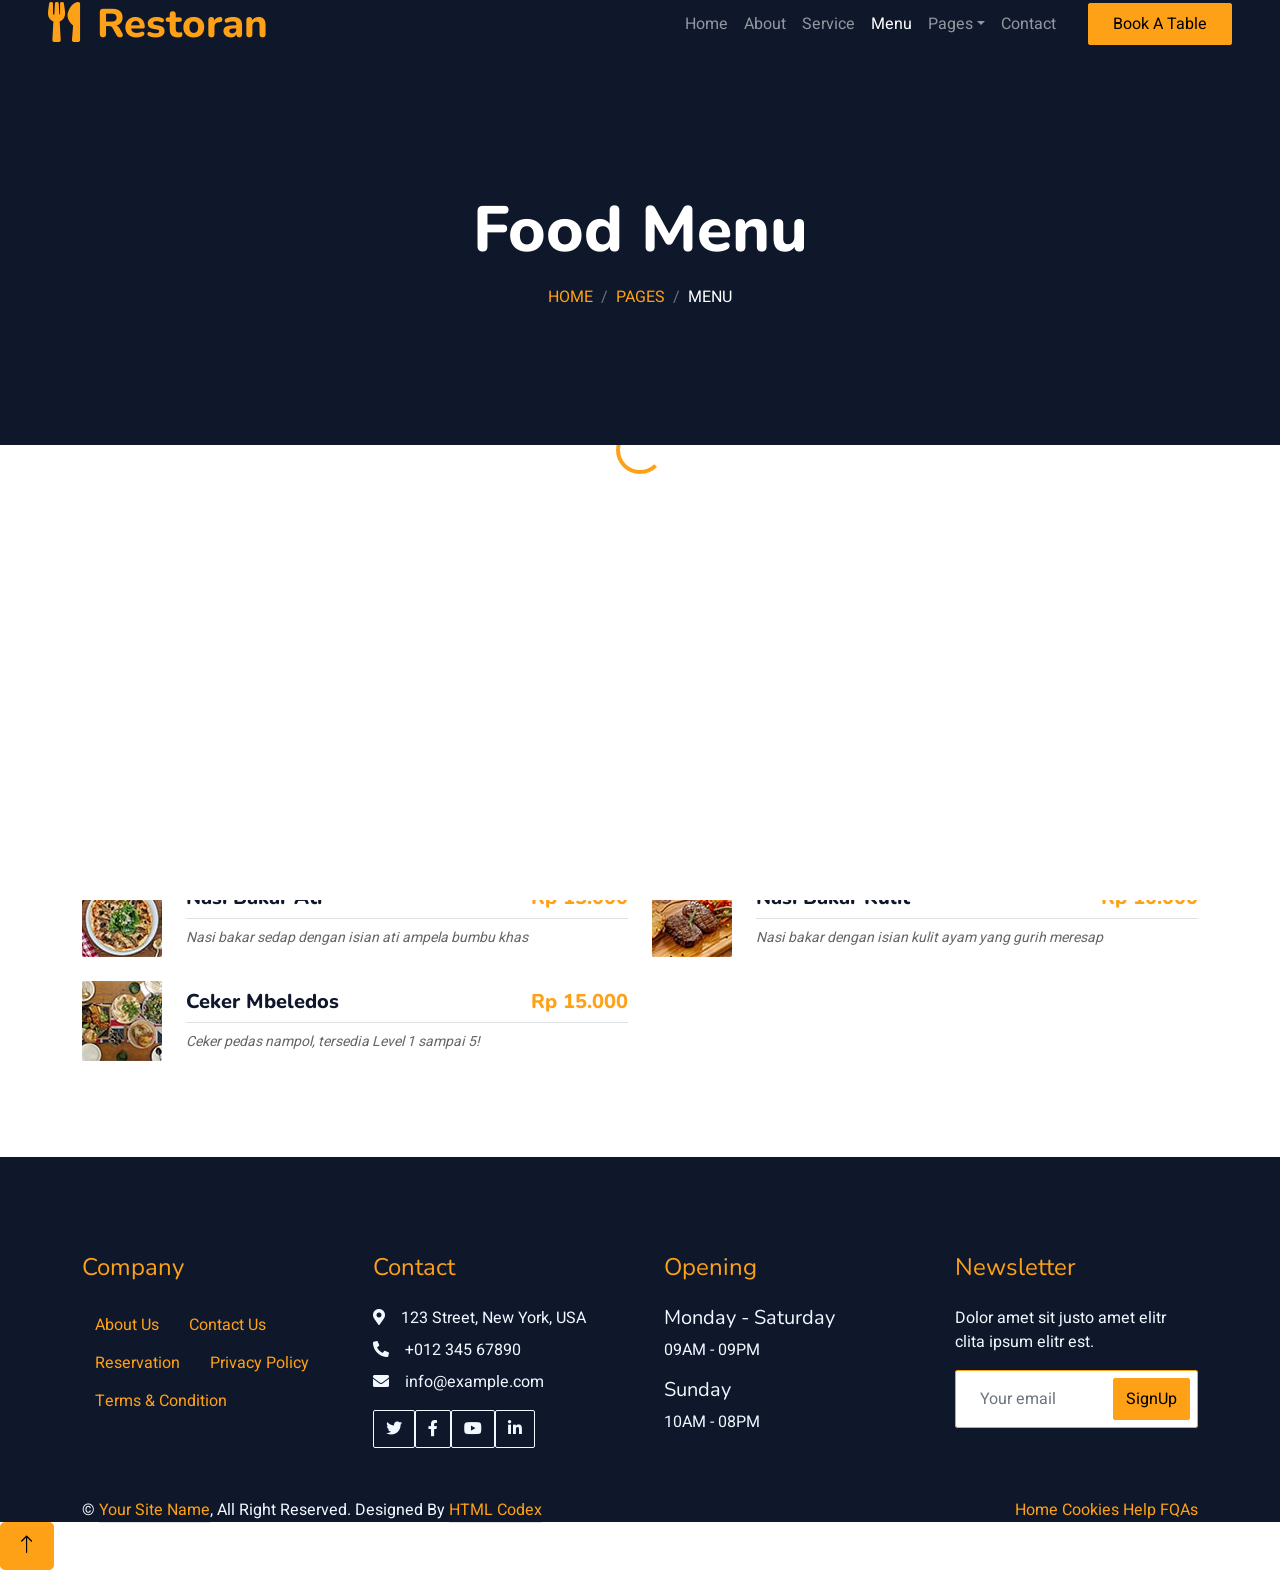
==== menu.html @ ff4eb050 "Initial commit: Website Utami Food versi Bahasa Indonesia" ====
<!DOCTYPE html>
<html lang="en">

<head>
    <meta charset="utf-8">
    <title>Restoran - Bootstrap Restaurant Template</title>
    <meta content="width=device-width, initial-scale=1.0" name="viewport">
    <meta content="" name="keywords">
    <meta content="" name="description">

    <!-- Favicon -->
    <link href="img/favicon.ico" rel="icon">

    <!-- Google Web Fonts -->
    <link rel="preconnect" href="https://fonts.googleapis.com">
    <link rel="preconnect" href="https://fonts.gstatic.com" crossorigin>
    <link href="https://fonts.googleapis.com/css2?family=Heebo:wght@400;500;600&family=Nunito:wght@600;700;800&family=Pacifico&display=swap" rel="stylesheet">

    <!-- Icon Font Stylesheet -->
    <link href="https://cdnjs.cloudflare.com/ajax/libs/font-awesome/5.10.0/css/all.min.css" rel="stylesheet">
    <link href="https://cdn.jsdelivr.net/npm/bootstrap-icons@1.4.1/font/bootstrap-icons.css" rel="stylesheet">

    <!-- Libraries Stylesheet -->
    <link href="lib/animate/animate.min.css" rel="stylesheet">
    <link href="lib/owlcarousel/assets/owl.carousel.min.css" rel="stylesheet">
    <link href="lib/tempusdominus/css/tempusdominus-bootstrap-4.min.css" rel="stylesheet" />

    <!-- Customized Bootstrap Stylesheet -->
    <link href="css/bootstrap.min.css" rel="stylesheet">

    <!-- Template Stylesheet -->
    <link href="css/style.css" rel="stylesheet">
</head>

<body>
    <div class="container-xxl bg-white p-0">
        <!-- Spinner Start -->
        <div id="spinner" class="show bg-white position-fixed translate-middle w-100 vh-100 top-50 start-50 d-flex align-items-center justify-content-center">
            <div class="spinner-border text-primary" style="width: 3rem; height: 3rem;" role="status">
                <span class="sr-only">Loading...</span>
            </div>
        </div>
        <!-- Spinner End -->


        <!-- Navbar & Hero Start -->
        <div class="container-xxl position-relative p-0">
            <nav class="navbar navbar-expand-lg navbar-dark bg-dark px-4 px-lg-5 py-3 py-lg-0">
                <a href="" class="navbar-brand p-0">
                    <h1 class="text-primary m-0"><i class="fa fa-utensils me-3"></i>Restoran</h1>
                    <!-- <img src="img/logo.png" alt="Logo"> -->
                </a>
                <button class="navbar-toggler" type="button" data-bs-toggle="collapse" data-bs-target="#navbarCollapse">
                    <span class="fa fa-bars"></span>
                </button>
                <div class="collapse navbar-collapse" id="navbarCollapse">
                    <div class="navbar-nav ms-auto py-0 pe-4">
                        <a href="index.html" class="nav-item nav-link">Home</a>
                        <a href="about.html" class="nav-item nav-link">About</a>
                        <a href="service.html" class="nav-item nav-link">Service</a>
                        <a href="menu.html" class="nav-item nav-link active">Menu</a>
                        <div class="nav-item dropdown">
                            <a href="#" class="nav-link dropdown-toggle" data-bs-toggle="dropdown">Pages</a>
                            <div class="dropdown-menu m-0">
                                <a href="booking.html" class="dropdown-item">Booking</a>
                                <a href="team.html" class="dropdown-item">Our Team</a>
                                <a href="testimonial.html" class="dropdown-item">Testimonial</a>
                            </div>
                        </div>
                        <a href="contact.html" class="nav-item nav-link">Contact</a>
                    </div>
                    <a href="" class="btn btn-primary py-2 px-4">Book A Table</a>
                </div>
            </nav>

            <div class="container-xxl py-5 bg-dark hero-header mb-5">
                <div class="container text-center my-5 pt-5 pb-4">
                    <h1 class="display-3 text-white mb-3 animated slideInDown">Food Menu</h1>
                    <nav aria-label="breadcrumb">
                        <ol class="breadcrumb justify-content-center text-uppercase">
                            <li class="breadcrumb-item"><a href="#">Home</a></li>
                            <li class="breadcrumb-item"><a href="#">Pages</a></li>
                            <li class="breadcrumb-item text-white active" aria-current="page">Menu</li>
                        </ol>
                    </nav>
                </div>
            </div>
        </div>
        <!-- Navbar & Hero End -->


        <!-- Menu Start -->
        <div class="container-xxl py-5">
            <div class="container">
                <div class="text-center wow fadeInUp" data-wow-delay="0.1s">
                    <h5 class="section-title ff-secondary text-center text-primary fw-normal">Food Menu</h5>
                    <h1 class="mb-5">Most Popular Items</h1>
                </div>
                <div class="tab-class text-center wow fadeInUp" data-wow-delay="0.1s">
                    <ul class="nav nav-pills d-inline-flex justify-content-center border-bottom mb-5">
                        <li class="nav-item">
                            <a class="d-flex align-items-center text-start mx-3 ms-0 pb-3 active" data-bs-toggle="pill" href="#tab-1">
                                <i class="fa fa-coffee fa-2x text-primary"></i>
                                <div class="ps-3">
                                    <small class="text-body">Menu</small>
                                    <h6 class="mt-n1 mb-0">Nasi Bakar</h6>
                                </div>
                            </a>
                        </li>
                        <li class="nav-item">
                            <a class="d-flex align-items-center text-start mx-3 pb-3" data-bs-toggle="pill" href="#tab-2">
                                <i class="fa fa-hamburger fa-2x text-primary"></i>
                                <div class="ps-3">
                                    <small class="text-body">Menu</small>
                                    <h6 class="mt-n1 mb-0">Pelengkap</h6>
                                </div>
                            </a>
                        </li>
                        <li class="nav-item">
                            <a class="d-flex align-items-center text-start mx-3 me-0 pb-3" data-bs-toggle="pill" href="#tab-3">
                                <i class="fa fa-utensils fa-2x text-primary"></i>
                                <div class="ps-3">
                                    <small class="text-body">Menu</small>
                                    <h6 class="mt-n1 mb-0">Minuman</h6>
                                </div>
                            </a>
                        </li>
                    </ul>
                    <div class="tab-content">
                        <div id="tab-1" class="tab-pane fade show p-0 active">
                            <div class="row g-4">

                                <div class="col-lg-6">
                                    <div class="d-flex align-items-center">
                                        <img class="flex-shrink-0 img-fluid rounded" src="img/menu-1.jpg" alt="" style="width: 80px; height: 80px; object-fit: cover;">
                                        <div class="w-100 d-flex flex-column text-start ps-4">
                                            <h5 class="d-flex justify-content-between border-bottom pb-2">
                                                <span>Nasi Bakar Ayam</span>
                                                <span class="text-primary">Rp 15.000</span>
                                            </h5>
                                            <small class="fst-italic">Nasi bakar gurih dengan isian ayam suwir pedas nikmat</small>
                                        </div>
                                    </div>
                                </div>
                                <div class="col-lg-6">
                                    <div class="d-flex align-items-center">
                                        <img class="flex-shrink-0 img-fluid rounded" src="img/menu-2.jpg" alt="" style="width: 80px; height: 80px; object-fit: cover;">
                                        <div class="w-100 d-flex flex-column text-start ps-4">
                                            <h5 class="d-flex justify-content-between border-bottom pb-2">
                                                <span>Nasi Bakar Sapi</span>
                                                <span class="text-primary">Rp 18.000</span>
                                            </h5>
                                            <small class="fst-italic">Nasi bakar dengan isian daging sapi bumbu rempah pilihan</small>
                                        </div>
                                    </div>
                                </div>
                                <div class="col-lg-6">
                                    <div class="d-flex align-items-center">
                                        <img class="flex-shrink-0 img-fluid rounded" src="img/menu-3.jpg" alt="" style="width: 80px; height: 80px; object-fit: cover;">
                                        <div class="w-100 d-flex flex-column text-start ps-4">
                                            <h5 class="d-flex justify-content-between border-bottom pb-2">
                                                <span>Nasi Bakar Ati</span>
                                                <span class="text-primary">Rp 15.000</span>
                                            </h5>
                                            <small class="fst-italic">Nasi bakar sedap dengan isian ati ampela bumbu khas</small>
                                        </div>
                                    </div>
                                </div>
                                <div class="col-lg-6">
                                    <div class="d-flex align-items-center">
                                        <img class="flex-shrink-0 img-fluid rounded" src="img/menu-4.jpg" alt="" style="width: 80px; height: 80px; object-fit: cover;">
                                        <div class="w-100 d-flex flex-column text-start ps-4">
                                            <h5 class="d-flex justify-content-between border-bottom pb-2">
                                                <span>Nasi Bakar Kulit</span>
                                                <span class="text-primary">Rp 10.000</span>
                                            </h5>
                                            <small class="fst-italic">Nasi bakar dengan isian kulit ayam yang gurih meresap</small>
                                        </div>
                                    </div>
                                </div>
                                <div class="col-lg-6">
                                    <div class="d-flex align-items-center">
                                        <img class="flex-shrink-0 img-fluid rounded" src="img/menu-5.jpg" alt="" style="width: 80px; height: 80px; object-fit: cover;">
                                        <div class="w-100 d-flex flex-column text-start ps-4">
                                            <h5 class="d-flex justify-content-between border-bottom pb-2">
                                                <span>Ceker Mbeledos</span>
                                                <span class="text-primary">Rp 15.000</span>
                                            </h5>
                                            <small class="fst-italic">Ceker pedas nampol, tersedia Level 1 sampai 5!</small>
                                        </div>
                                    </div>
                                </div>
                            </div>
                        </div>
                        <div id="tab-2" class="tab-pane fade show p-0">
                            <div class="row g-4">

                                <div class="col-lg-6">
                                    <div class="d-flex align-items-center">
                                        <img class="flex-shrink-0 img-fluid rounded" src="img/menu-6.jpg" alt="" style="width: 80px; height: 80px; object-fit: cover;">
                                        <div class="w-100 d-flex flex-column text-start ps-4">
                                            <h5 class="d-flex justify-content-between border-bottom pb-2">
                                                <span>Tempe Bacem</span>
                                                <span class="text-primary">Rp 3.000</span>
                                            </h5>
                                            <small class="fst-italic">Tempe manis gurih khas bumbu bacem</small>
                                        </div>
                                    </div>
                                </div>
                                <div class="col-lg-6">
                                    <div class="d-flex align-items-center">
                                        <img class="flex-shrink-0 img-fluid rounded" src="img/menu-7.jpg" alt="" style="width: 80px; height: 80px; object-fit: cover;">
                                        <div class="w-100 d-flex flex-column text-start ps-4">
                                            <h5 class="d-flex justify-content-between border-bottom pb-2">
                                                <span>Tahu Bacem</span>
                                                <span class="text-primary">Rp 3.000</span>
                                            </h5>
                                            <small class="fst-italic">Tahu lembut dengan bumbu bacem meresap</small>
                                        </div>
                                    </div>
                                </div>
                                <div class="col-lg-6">
                                    <div class="d-flex align-items-center">
                                        <img class="flex-shrink-0 img-fluid rounded" src="img/menu-8.jpg" alt="" style="width: 80px; height: 80px; object-fit: cover;">
                                        <div class="w-100 d-flex flex-column text-start ps-4">
                                            <h5 class="d-flex justify-content-between border-bottom pb-2">
                                                <span>Sate Ati</span>
                                                <span class="text-primary">Rp 4.000</span>
                                            </h5>
                                            <small class="fst-italic">Sate ati ampela bumbu manis gurih</small>
                                        </div>
                                    </div>
                                </div>
                                <div class="col-lg-6">
                                    <div class="d-flex align-items-center">
                                        <img class="flex-shrink-0 img-fluid rounded" src="img/menu-1.jpg" alt="" style="width: 80px; height: 80px; object-fit: cover;">
                                        <div class="w-100 d-flex flex-column text-start ps-4">
                                            <h5 class="d-flex justify-content-between border-bottom pb-2">
                                                <span>Sate Kulit</span>
                                                <span class="text-primary">Rp 3.000</span>
                                            </h5>
                                            <small class="fst-italic">Sate kulit ayam kenyal dan lezat</small>
                                        </div>
                                    </div>
                                </div>
                                <div class="col-lg-6">
                                    <div class="d-flex align-items-center">
                                        <img class="flex-shrink-0 img-fluid rounded" src="img/menu-2.jpg" alt="" style="width: 80px; height: 80px; object-fit: cover;">
                                        <div class="w-100 d-flex flex-column text-start ps-4">
                                            <h5 class="d-flex justify-content-between border-bottom pb-2">
                                                <span>Sate Tahu Tempe</span>
                                                <span class="text-primary">Rp 3.000</span>
                                            </h5>
                                            <small class="fst-italic">Sate paduan tahu dan tempe bumbu spesial</small>
                                        </div>
                                    </div>
                                </div>
                                <div class="col-lg-6">
                                    <div class="d-flex align-items-center">
                                        <img class="flex-shrink-0 img-fluid rounded" src="img/menu-3.jpg" alt="" style="width: 80px; height: 80px; object-fit: cover;">
                                        <div class="w-100 d-flex flex-column text-start ps-4">
                                            <h5 class="d-flex justify-content-between border-bottom pb-2">
                                                <span>Krupuk</span>
                                                <span class="text-primary">Rp 2.000</span>
                                            </h5>
                                            <small class="fst-italic">Krupuk renyah pelengkap makan</small>
                                        </div>
                                    </div>
                                </div>
                                <div class="col-lg-6">
                                    <div class="d-flex align-items-center">
                                        <img class="flex-shrink-0 img-fluid rounded" src="img/menu-4.jpg" alt="" style="width: 80px; height: 80px; object-fit: cover;">
                                        <div class="w-100 d-flex flex-column text-start ps-4">
                                            <h5 class="d-flex justify-content-between border-bottom pb-2">
                                                <span>Agar-agar</span>
                                                <span class="text-primary">Rp 4.000</span>
                                            </h5>
                                            <small class="fst-italic">Dessert manis penutup hidangan</small>
                                        </div>
                                    </div>
                                </div>
                            </div>
                        </div>
                        <div id="tab-3" class="tab-pane fade show p-0">
                            <div class="row g-4">

                                <div class="col-lg-6">
                                    <div class="d-flex align-items-center">
                                        <img class="flex-shrink-0 img-fluid rounded" src="img/menu-5.jpg" alt="" style="width: 80px; height: 80px; object-fit: cover;">
                                        <div class="w-100 d-flex flex-column text-start ps-4">
                                            <h5 class="d-flex justify-content-between border-bottom pb-2">
                                                <span>Es Teh / Panas</span>
                                                <span class="text-primary">Rp 4.000</span>
                                            </h5>
                                            <small class="fst-italic">Teh manis segar yang melegakan dahaga</small>
                                        </div>
                                    </div>
                                </div>
                                <div class="col-lg-6">
                                    <div class="d-flex align-items-center">
                                        <img class="flex-shrink-0 img-fluid rounded" src="img/menu-6.jpg" alt="" style="width: 80px; height: 80px; object-fit: cover;">
                                        <div class="w-100 d-flex flex-column text-start ps-4">
                                            <h5 class="d-flex justify-content-between border-bottom pb-2">
                                                <span>Jus Jeruk</span>
                                                <span class="text-primary">Rp 8.000</span>
                                            </h5>
                                            <small class="fst-italic">Perasan jeruk asli yang kaya vitamin C</small>
                                        </div>
                                    </div>
                                </div>
                                <div class="col-lg-6">
                                    <div class="d-flex align-items-center">
                                        <img class="flex-shrink-0 img-fluid rounded" src="img/menu-7.jpg" alt="" style="width: 80px; height: 80px; object-fit: cover;">
                                        <div class="w-100 d-flex flex-column text-start ps-4">
                                            <h5 class="d-flex justify-content-between border-bottom pb-2">
                                                <span>Air Putih</span>
                                                <span class="text-primary">Rp 3.000</span>
                                            </h5>
                                            <small class="fst-italic">Air mineral menyegarkan</small>
                                        </div>
                                    </div>
                                </div>
                            </div>
                        </div>
                    </div>
                </div>
            </div>
        </div>
        <!-- Menu End -->
        

        <!-- Footer Start -->
        <div class="container-fluid bg-dark text-light footer pt-5 mt-5 wow fadeIn" data-wow-delay="0.1s">
            <div class="container py-5">
                <div class="row g-5">
                    <div class="col-lg-3 col-md-6">
                        <h4 class="section-title ff-secondary text-start text-primary fw-normal mb-4">Company</h4>
                        <a class="btn btn-link" href="">About Us</a>
                        <a class="btn btn-link" href="">Contact Us</a>
                        <a class="btn btn-link" href="">Reservation</a>
                        <a class="btn btn-link" href="">Privacy Policy</a>
                        <a class="btn btn-link" href="">Terms & Condition</a>
                    </div>
                    <div class="col-lg-3 col-md-6">
                        <h4 class="section-title ff-secondary text-start text-primary fw-normal mb-4">Contact</h4>
                        <p class="mb-2"><i class="fa fa-map-marker-alt me-3"></i>123 Street, New York, USA</p>
                        <p class="mb-2"><i class="fa fa-phone-alt me-3"></i>+012 345 67890</p>
                        <p class="mb-2"><i class="fa fa-envelope me-3"></i>info@example.com</p>
                        <div class="d-flex pt-2">
                            <a class="btn btn-outline-light btn-social" href=""><i class="fab fa-twitter"></i></a>
                            <a class="btn btn-outline-light btn-social" href=""><i class="fab fa-facebook-f"></i></a>
                            <a class="btn btn-outline-light btn-social" href=""><i class="fab fa-youtube"></i></a>
                            <a class="btn btn-outline-light btn-social" href=""><i class="fab fa-linkedin-in"></i></a>
                        </div>
                    </div>
                    <div class="col-lg-3 col-md-6">
                        <h4 class="section-title ff-secondary text-start text-primary fw-normal mb-4">Opening</h4>
                        <h5 class="text-light fw-normal">Monday - Saturday</h5>
                        <p>09AM - 09PM</p>
                        <h5 class="text-light fw-normal">Sunday</h5>
                        <p>10AM - 08PM</p>
                    </div>
                    <div class="col-lg-3 col-md-6">
                        <h4 class="section-title ff-secondary text-start text-primary fw-normal mb-4">Newsletter</h4>
                        <p>Dolor amet sit justo amet elitr clita ipsum elitr est.</p>
                        <div class="position-relative mx-auto" style="max-width: 400px;">
                            <input class="form-control border-primary w-100 py-3 ps-4 pe-5" type="text" placeholder="Your email">
                            <button type="button" class="btn btn-primary py-2 position-absolute top-0 end-0 mt-2 me-2">SignUp</button>
                        </div>
                    </div>
                </div>
            </div>
            <div class="container">
                <div class="copyright">
                    <div class="row">
                        <div class="col-md-6 text-center text-md-start mb-3 mb-md-0">
                            &copy; <a class="border-bottom" href="#">Your Site Name</a>, All Right Reserved. 
							
							<!--/*** This template is free as long as you keep the footer author’s credit link/attribution link/backlink. If you'd like to use the template without the footer author’s credit link/attribution link/backlink, you can purchase the Credit Removal License from "https://htmlcodex.com/credit-removal". Thank you for your support. ***/-->
							Designed By <a class="border-bottom" href="https://htmlcodex.com">HTML Codex</a>
                        </div>
                        <div class="col-md-6 text-center text-md-end">
                            <div class="footer-menu">
                                <a href="">Home</a>
                                <a href="">Cookies</a>
                                <a href="">Help</a>
                                <a href="">FQAs</a>
                            </div>
                        </div>
                    </div>
                </div>
            </div>
        </div>
        <!-- Footer End -->


        <!-- Back to Top -->
        <a href="#" class="btn btn-lg btn-primary btn-lg-square back-to-top"><i class="bi bi-arrow-up"></i></a>
    </div>

    <!-- JavaScript Libraries -->
    <script src="https://code.jquery.com/jquery-3.4.1.min.js"></script>
    <script src="https://cdn.jsdelivr.net/npm/bootstrap@5.0.0/dist/js/bootstrap.bundle.min.js"></script>
    <script src="lib/wow/wow.min.js"></script>
    <script src="lib/easing/easing.min.js"></script>
    <script src="lib/waypoints/waypoints.min.js"></script>
    <script src="lib/counterup/counterup.min.js"></script>
    <script src="lib/owlcarousel/owl.carousel.min.js"></script>
    <script src="lib/tempusdominus/js/moment.min.js"></script>
    <script src="lib/tempusdominus/js/moment-timezone.min.js"></script>
    <script src="lib/tempusdominus/js/tempusdominus-bootstrap-4.min.js"></script>

    <!-- Template Javascript -->
    <script src="js/main.js"></script>
</body>

</html>
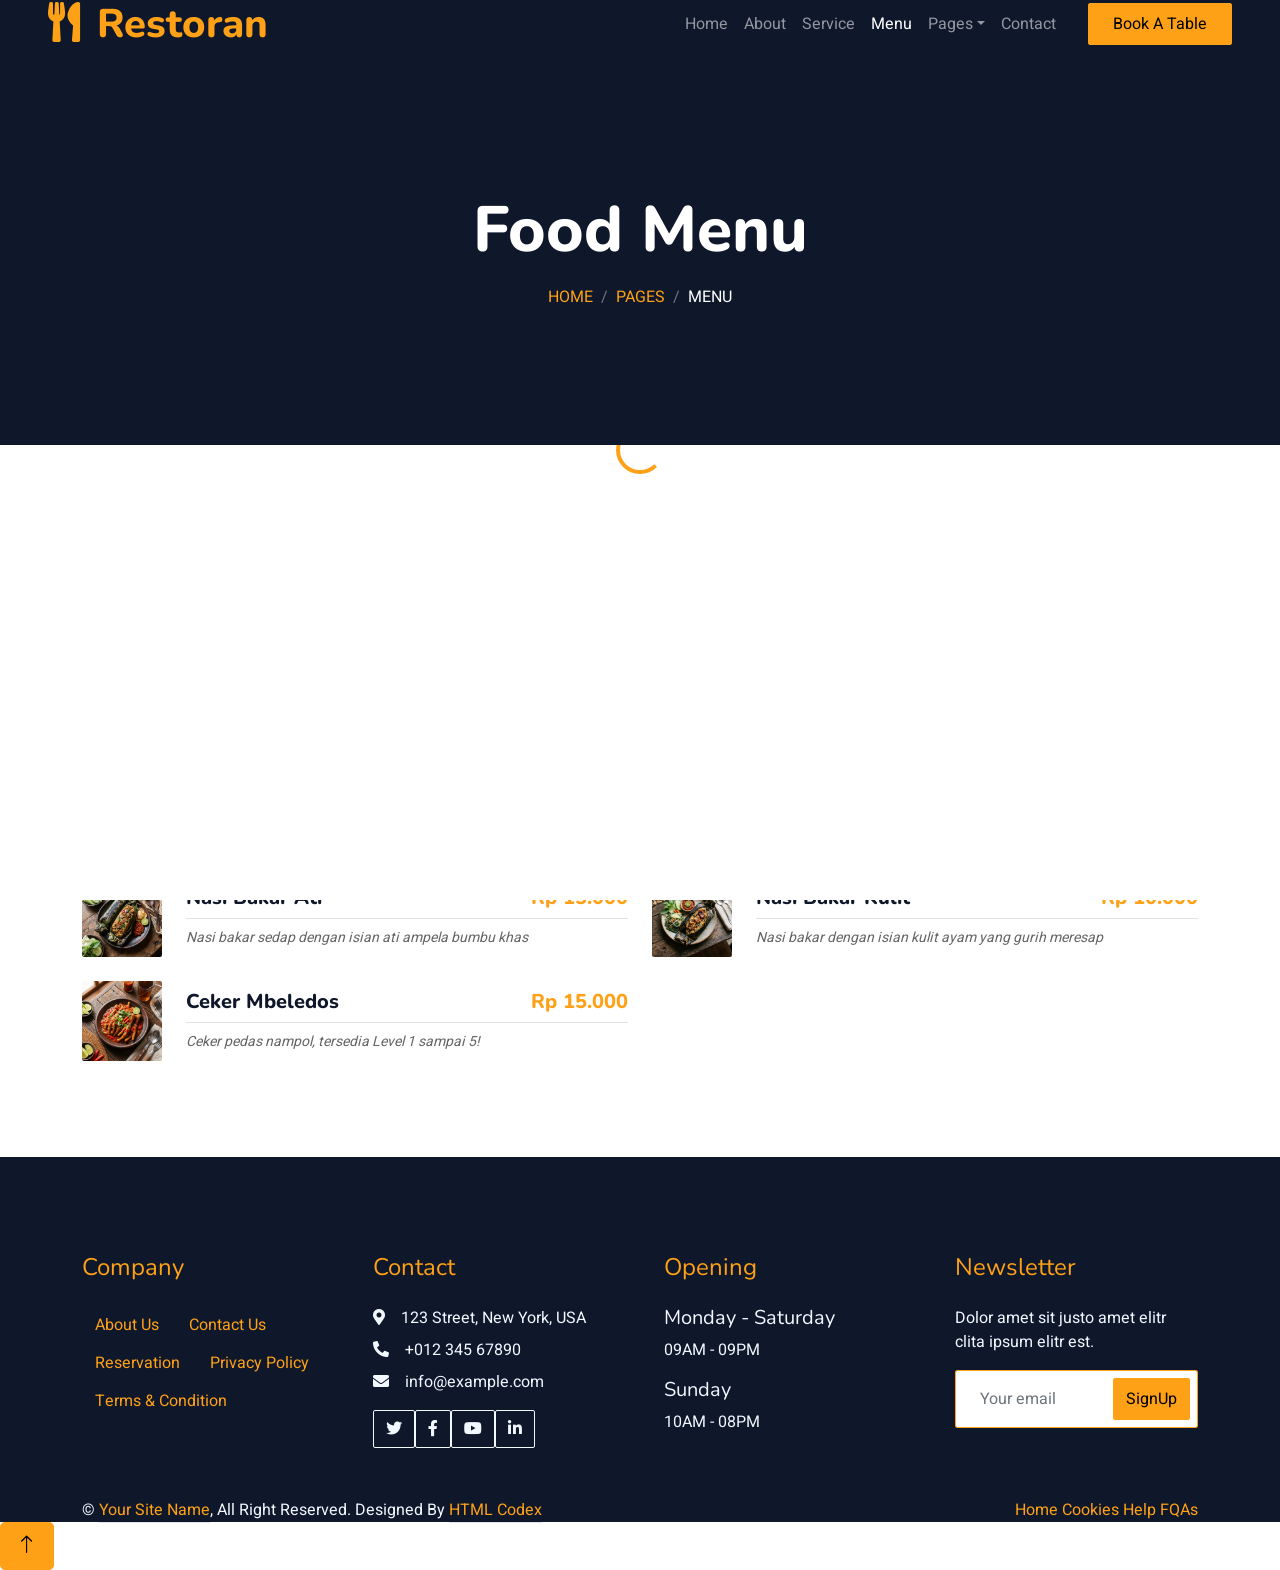
==== commit 939487ed: "Update gambar menu sesuai nama makanan dan minuman" ====
--- a/menu.html
+++ b/menu.html
@@ -132,7 +132,7 @@
 
                                 <div class="col-lg-6">
                                     <div class="d-flex align-items-center">
-                                        <img class="flex-shrink-0 img-fluid rounded" src="img/menu-1.jpg" alt="" style="width: 80px; height: 80px; object-fit: cover;">
+                                        <img class="flex-shrink-0 img-fluid rounded" src="img/menu-nasi-bakar-ayam.png" alt="Nasi Bakar Ayam" style="width: 80px; height: 80px; object-fit: cover;">
                                         <div class="w-100 d-flex flex-column text-start ps-4">
                                             <h5 class="d-flex justify-content-between border-bottom pb-2">
                                                 <span>Nasi Bakar Ayam</span>
@@ -144,7 +144,7 @@
                                 </div>
                                 <div class="col-lg-6">
                                     <div class="d-flex align-items-center">
-                                        <img class="flex-shrink-0 img-fluid rounded" src="img/menu-2.jpg" alt="" style="width: 80px; height: 80px; object-fit: cover;">
+                                        <img class="flex-shrink-0 img-fluid rounded" src="img/menu-nasi-bakar-sapi.png" alt="Nasi Bakar Sapi" style="width: 80px; height: 80px; object-fit: cover;">
                                         <div class="w-100 d-flex flex-column text-start ps-4">
                                             <h5 class="d-flex justify-content-between border-bottom pb-2">
                                                 <span>Nasi Bakar Sapi</span>
@@ -156,7 +156,7 @@
                                 </div>
                                 <div class="col-lg-6">
                                     <div class="d-flex align-items-center">
-                                        <img class="flex-shrink-0 img-fluid rounded" src="img/menu-3.jpg" alt="" style="width: 80px; height: 80px; object-fit: cover;">
+                                        <img class="flex-shrink-0 img-fluid rounded" src="img/menu-nasi-bakar-ati.png" alt="Nasi Bakar Ati" style="width: 80px; height: 80px; object-fit: cover;">
                                         <div class="w-100 d-flex flex-column text-start ps-4">
                                             <h5 class="d-flex justify-content-between border-bottom pb-2">
                                                 <span>Nasi Bakar Ati</span>
@@ -168,7 +168,7 @@
                                 </div>
                                 <div class="col-lg-6">
                                     <div class="d-flex align-items-center">
-                                        <img class="flex-shrink-0 img-fluid rounded" src="img/menu-4.jpg" alt="" style="width: 80px; height: 80px; object-fit: cover;">
+                                        <img class="flex-shrink-0 img-fluid rounded" src="img/menu-nasi-bakar-kulit.png" alt="Nasi Bakar Kulit" style="width: 80px; height: 80px; object-fit: cover;">
                                         <div class="w-100 d-flex flex-column text-start ps-4">
                                             <h5 class="d-flex justify-content-between border-bottom pb-2">
                                                 <span>Nasi Bakar Kulit</span>
@@ -180,7 +180,7 @@
                                 </div>
                                 <div class="col-lg-6">
                                     <div class="d-flex align-items-center">
-                                        <img class="flex-shrink-0 img-fluid rounded" src="img/menu-5.jpg" alt="" style="width: 80px; height: 80px; object-fit: cover;">
+                                        <img class="flex-shrink-0 img-fluid rounded" src="img/menu-ceker-mbeledos.png" alt="Ceker Mbeledos" style="width: 80px; height: 80px; object-fit: cover;">
                                         <div class="w-100 d-flex flex-column text-start ps-4">
                                             <h5 class="d-flex justify-content-between border-bottom pb-2">
                                                 <span>Ceker Mbeledos</span>
@@ -197,7 +197,7 @@
 
                                 <div class="col-lg-6">
                                     <div class="d-flex align-items-center">
-                                        <img class="flex-shrink-0 img-fluid rounded" src="img/menu-6.jpg" alt="" style="width: 80px; height: 80px; object-fit: cover;">
+                                        <img class="flex-shrink-0 img-fluid rounded" src="img/menu-tempe-bacem.png" alt="Tempe Bacem" style="width: 80px; height: 80px; object-fit: cover;">
                                         <div class="w-100 d-flex flex-column text-start ps-4">
                                             <h5 class="d-flex justify-content-between border-bottom pb-2">
                                                 <span>Tempe Bacem</span>
@@ -209,7 +209,7 @@
                                 </div>
                                 <div class="col-lg-6">
                                     <div class="d-flex align-items-center">
-                                        <img class="flex-shrink-0 img-fluid rounded" src="img/menu-7.jpg" alt="" style="width: 80px; height: 80px; object-fit: cover;">
+                                        <img class="flex-shrink-0 img-fluid rounded" src="img/menu-tahu-bacem.png" alt="Tahu Bacem" style="width: 80px; height: 80px; object-fit: cover;">
                                         <div class="w-100 d-flex flex-column text-start ps-4">
                                             <h5 class="d-flex justify-content-between border-bottom pb-2">
                                                 <span>Tahu Bacem</span>
@@ -221,7 +221,7 @@
                                 </div>
                                 <div class="col-lg-6">
                                     <div class="d-flex align-items-center">
-                                        <img class="flex-shrink-0 img-fluid rounded" src="img/menu-8.jpg" alt="" style="width: 80px; height: 80px; object-fit: cover;">
+                                        <img class="flex-shrink-0 img-fluid rounded" src="img/menu-sate-ati.png" alt="Sate Ati" style="width: 80px; height: 80px; object-fit: cover;">
                                         <div class="w-100 d-flex flex-column text-start ps-4">
                                             <h5 class="d-flex justify-content-between border-bottom pb-2">
                                                 <span>Sate Ati</span>
@@ -233,7 +233,7 @@
                                 </div>
                                 <div class="col-lg-6">
                                     <div class="d-flex align-items-center">
-                                        <img class="flex-shrink-0 img-fluid rounded" src="img/menu-1.jpg" alt="" style="width: 80px; height: 80px; object-fit: cover;">
+                                        <img class="flex-shrink-0 img-fluid rounded" src="img/menu-sate-kulit.png" alt="Sate Kulit" style="width: 80px; height: 80px; object-fit: cover;">
                                         <div class="w-100 d-flex flex-column text-start ps-4">
                                             <h5 class="d-flex justify-content-between border-bottom pb-2">
                                                 <span>Sate Kulit</span>
@@ -245,7 +245,7 @@
                                 </div>
                                 <div class="col-lg-6">
                                     <div class="d-flex align-items-center">
-                                        <img class="flex-shrink-0 img-fluid rounded" src="img/menu-2.jpg" alt="" style="width: 80px; height: 80px; object-fit: cover;">
+                                        <img class="flex-shrink-0 img-fluid rounded" src="img/menu-sate-tahu-tempe.png" alt="Sate Tahu Tempe" style="width: 80px; height: 80px; object-fit: cover;">
                                         <div class="w-100 d-flex flex-column text-start ps-4">
                                             <h5 class="d-flex justify-content-between border-bottom pb-2">
                                                 <span>Sate Tahu Tempe</span>
@@ -257,7 +257,7 @@
                                 </div>
                                 <div class="col-lg-6">
                                     <div class="d-flex align-items-center">
-                                        <img class="flex-shrink-0 img-fluid rounded" src="img/menu-3.jpg" alt="" style="width: 80px; height: 80px; object-fit: cover;">
+                                        <img class="flex-shrink-0 img-fluid rounded" src="img/menu-krupuk.png" alt="Krupuk" style="width: 80px; height: 80px; object-fit: cover;">
                                         <div class="w-100 d-flex flex-column text-start ps-4">
                                             <h5 class="d-flex justify-content-between border-bottom pb-2">
                                                 <span>Krupuk</span>
@@ -269,7 +269,7 @@
                                 </div>
                                 <div class="col-lg-6">
                                     <div class="d-flex align-items-center">
-                                        <img class="flex-shrink-0 img-fluid rounded" src="img/menu-4.jpg" alt="" style="width: 80px; height: 80px; object-fit: cover;">
+                                        <img class="flex-shrink-0 img-fluid rounded" src="img/menu-agar-agar.png" alt="Agar-agar" style="width: 80px; height: 80px; object-fit: cover;">
                                         <div class="w-100 d-flex flex-column text-start ps-4">
                                             <h5 class="d-flex justify-content-between border-bottom pb-2">
                                                 <span>Agar-agar</span>
@@ -286,7 +286,7 @@
 
                                 <div class="col-lg-6">
                                     <div class="d-flex align-items-center">
-                                        <img class="flex-shrink-0 img-fluid rounded" src="img/menu-5.jpg" alt="" style="width: 80px; height: 80px; object-fit: cover;">
+                                        <img class="flex-shrink-0 img-fluid rounded" src="img/menu-es-teh.png" alt="Es Teh" style="width: 80px; height: 80px; object-fit: cover;">
                                         <div class="w-100 d-flex flex-column text-start ps-4">
                                             <h5 class="d-flex justify-content-between border-bottom pb-2">
                                                 <span>Es Teh / Panas</span>
@@ -298,7 +298,7 @@
                                 </div>
                                 <div class="col-lg-6">
                                     <div class="d-flex align-items-center">
-                                        <img class="flex-shrink-0 img-fluid rounded" src="img/menu-6.jpg" alt="" style="width: 80px; height: 80px; object-fit: cover;">
+                                        <img class="flex-shrink-0 img-fluid rounded" src="img/menu-jus-jeruk.svg" alt="Jus Jeruk" style="width: 80px; height: 80px; object-fit: cover;">
                                         <div class="w-100 d-flex flex-column text-start ps-4">
                                             <h5 class="d-flex justify-content-between border-bottom pb-2">
                                                 <span>Jus Jeruk</span>
@@ -310,7 +310,7 @@
                                 </div>
                                 <div class="col-lg-6">
                                     <div class="d-flex align-items-center">
-                                        <img class="flex-shrink-0 img-fluid rounded" src="img/menu-7.jpg" alt="" style="width: 80px; height: 80px; object-fit: cover;">
+                                        <img class="flex-shrink-0 img-fluid rounded" src="img/menu-air-putih.svg" alt="Air Putih" style="width: 80px; height: 80px; object-fit: cover;">
                                         <div class="w-100 d-flex flex-column text-start ps-4">
                                             <h5 class="d-flex justify-content-between border-bottom pb-2">
                                                 <span>Air Putih</span>
